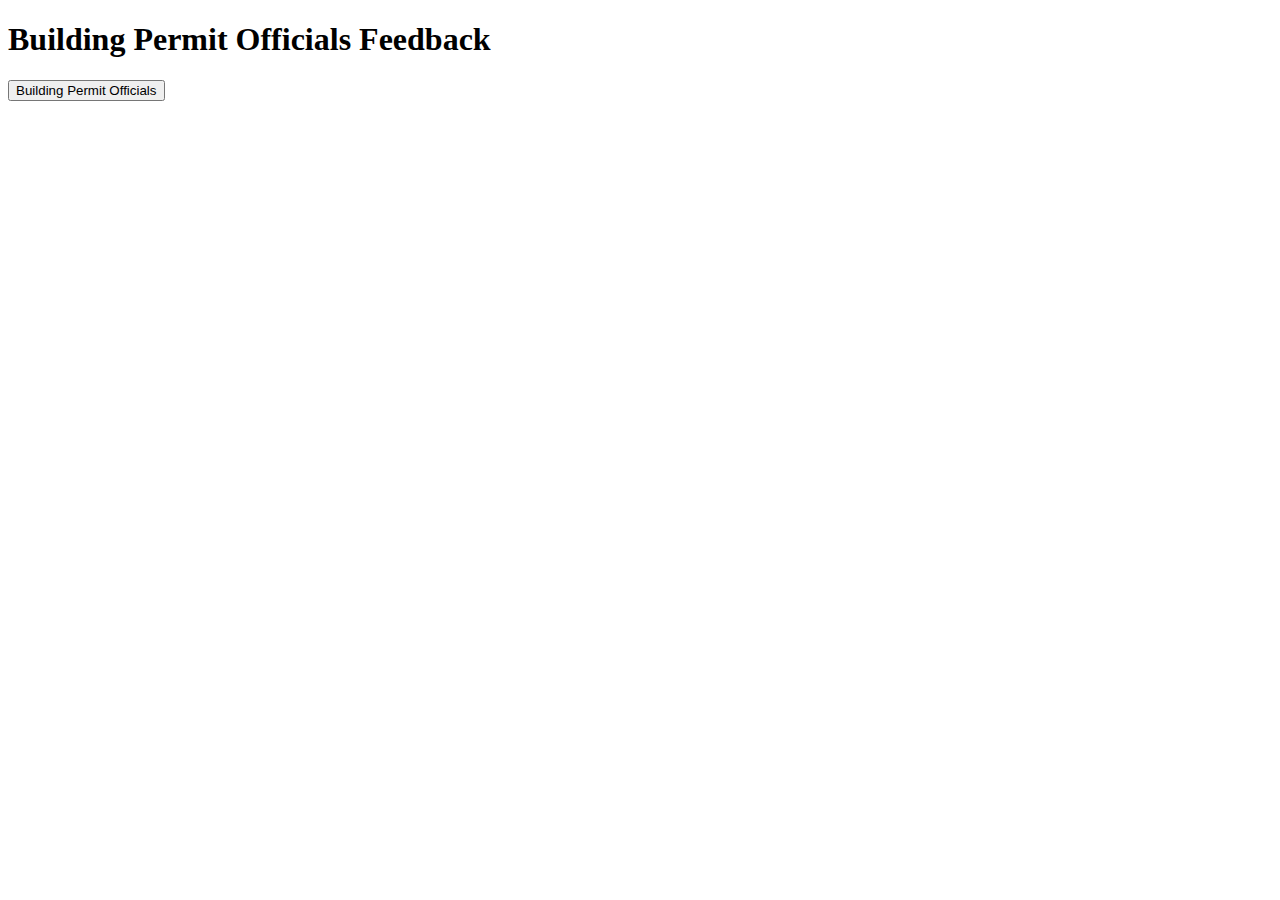
==== templates/index.html @ db4859dd "Initial Commit for Rating Building Permit officials" ====
<!DOCTYPE html>
<html lang="en">
<head>
    <meta charset="UTF-8">
        <!-- Stylesheet -->
    <link rel="stylesheet" type="text/css" href="./static/style.css" />
    <title>Building Permit Feedback</title>
</head>
<body>
<h1>Building Permit Officials Feedback</h1>
<button class="button1" onclick="location.href='/permitofficials'">Building Permit Officials</button>
</body>
</html>
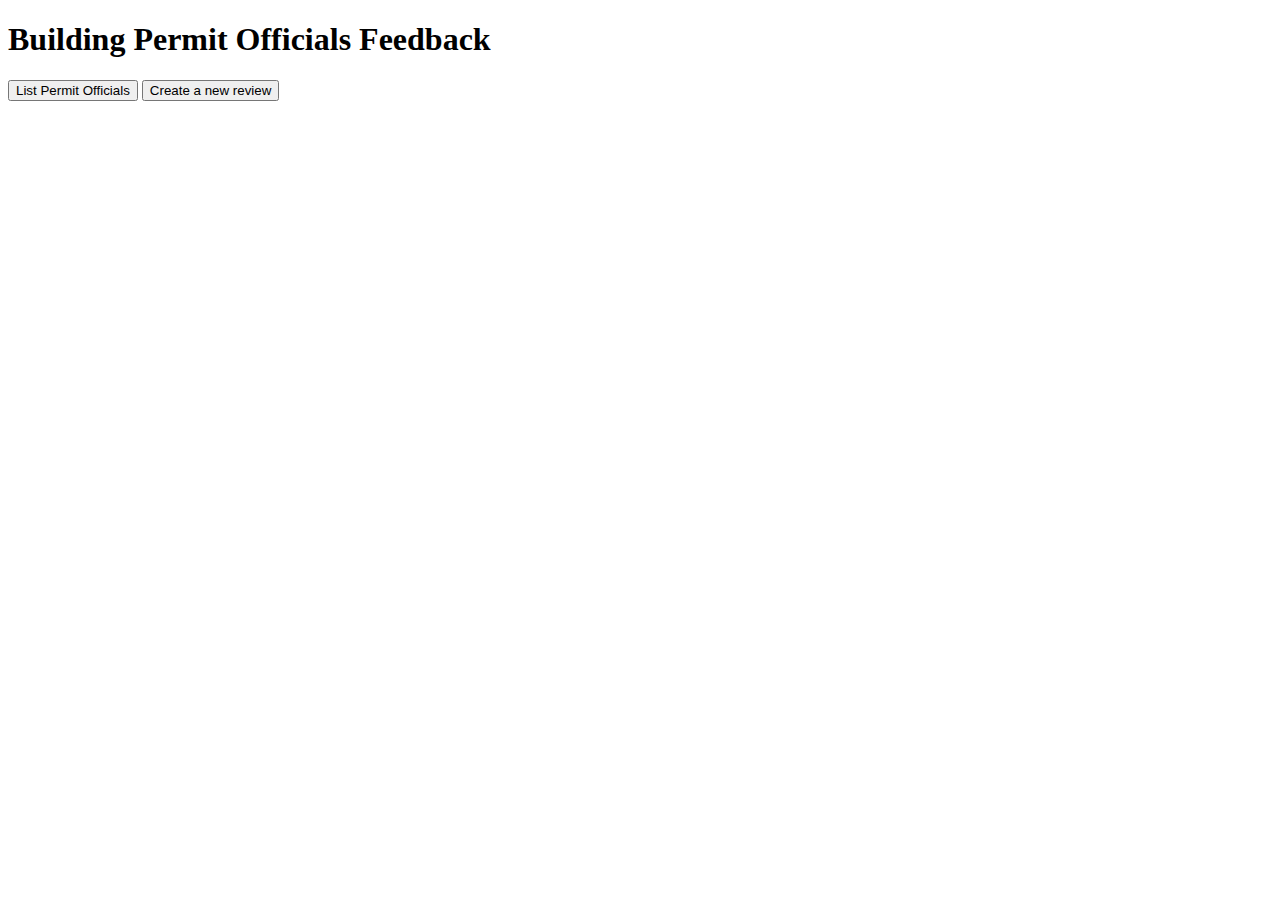
==== commit f6e47c79: "Started implementation of reviewinput page" ====
--- a/templates/index.html
+++ b/templates/index.html
@@ -8,6 +8,7 @@
 </head>
 <body>
 <h1>Building Permit Officials Feedback</h1>
-<button class="button1" onclick="location.href='/permitofficials'">Building Permit Officials</button>
+<button class="button1" onclick="location.href='/permitofficials'">List Permit Officials</button>
+<button class="button1" onclick="location.href='/reviewinput'">Create a new review</button>
 </body>
 </html>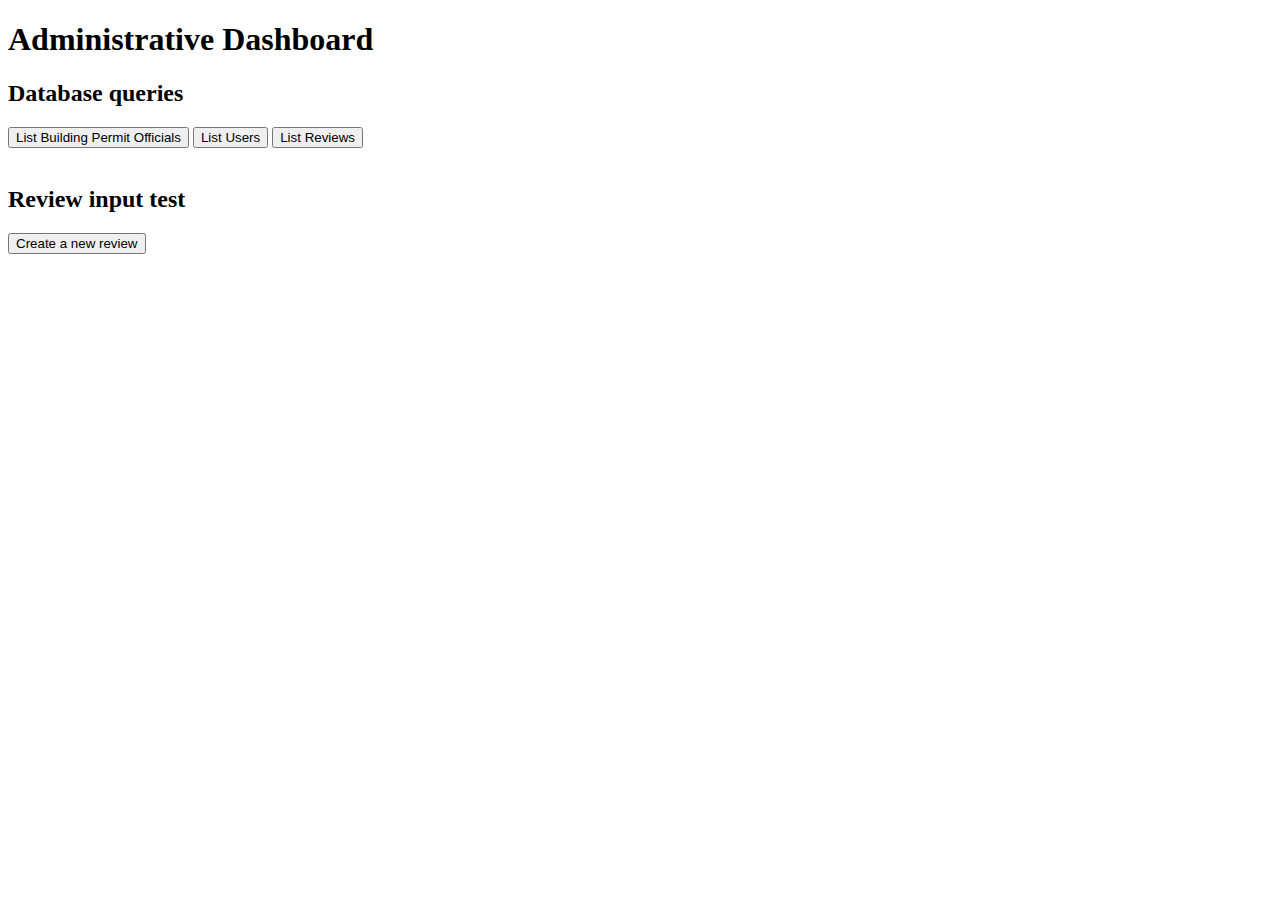
==== commit fa501878: "Added administrative UI for reviews and users" ====
--- a/templates/index.html
+++ b/templates/index.html
@@ -7,8 +7,14 @@
     <title>Building Permit Feedback</title>
 </head>
 <body>
-<h1>Building Permit Officials Feedback</h1>
-<button class="button1" onclick="location.href='/permitofficials'">List Permit Officials</button>
+<h1>Administrative Dashboard</h1>
+<h2>Database queries</h2>
+<button class="button1" onclick="location.href='/permitofficials'">List Building Permit Officials</button>
+<button class="button1" onclick="location.href='/users'">List Users</button>
+<button class="button1" onclick="location.href='/reviews'">List Reviews</button>
+<br>
+<br>
+<h2>Review input test</h2>
 <button class="button1" onclick="location.href='/reviewinput'">Create a new review</button>
 </body>
 </html>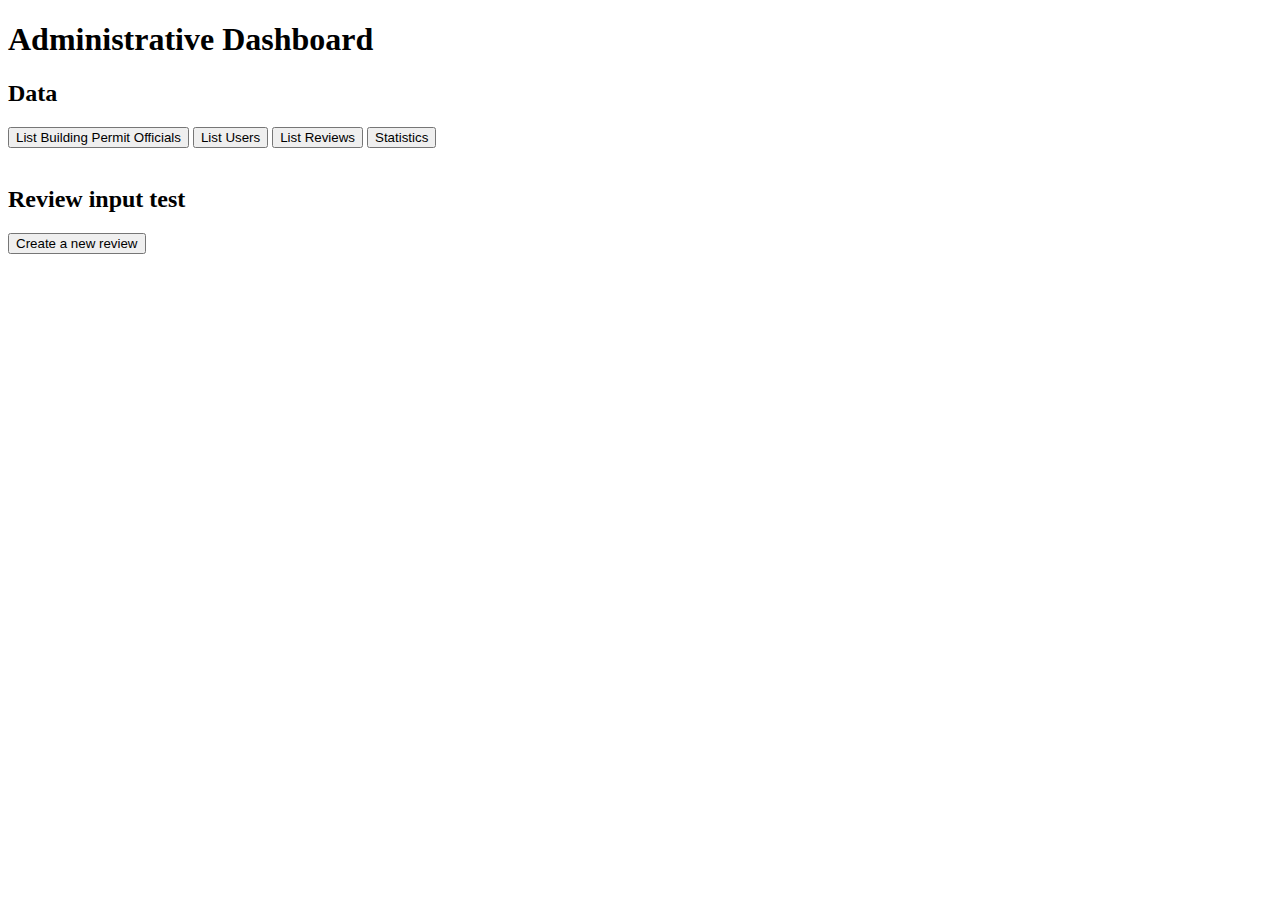
==== commit 8cbf724f: "Reformatted HTML tables for query results" ====
--- a/templates/index.html
+++ b/templates/index.html
@@ -8,10 +8,11 @@
 </head>
 <body>
 <h1>Administrative Dashboard</h1>
-<h2>Database queries</h2>
+<h2>Data</h2>
 <button class="button1" onclick="location.href='/permitofficials'">List Building Permit Officials</button>
 <button class="button1" onclick="location.href='/users'">List Users</button>
 <button class="button1" onclick="location.href='/reviews'">List Reviews</button>
+<button class="button1" onclick="location.href='/statistics'">Statistics</button>
 <br>
 <br>
 <h2>Review input test</h2>
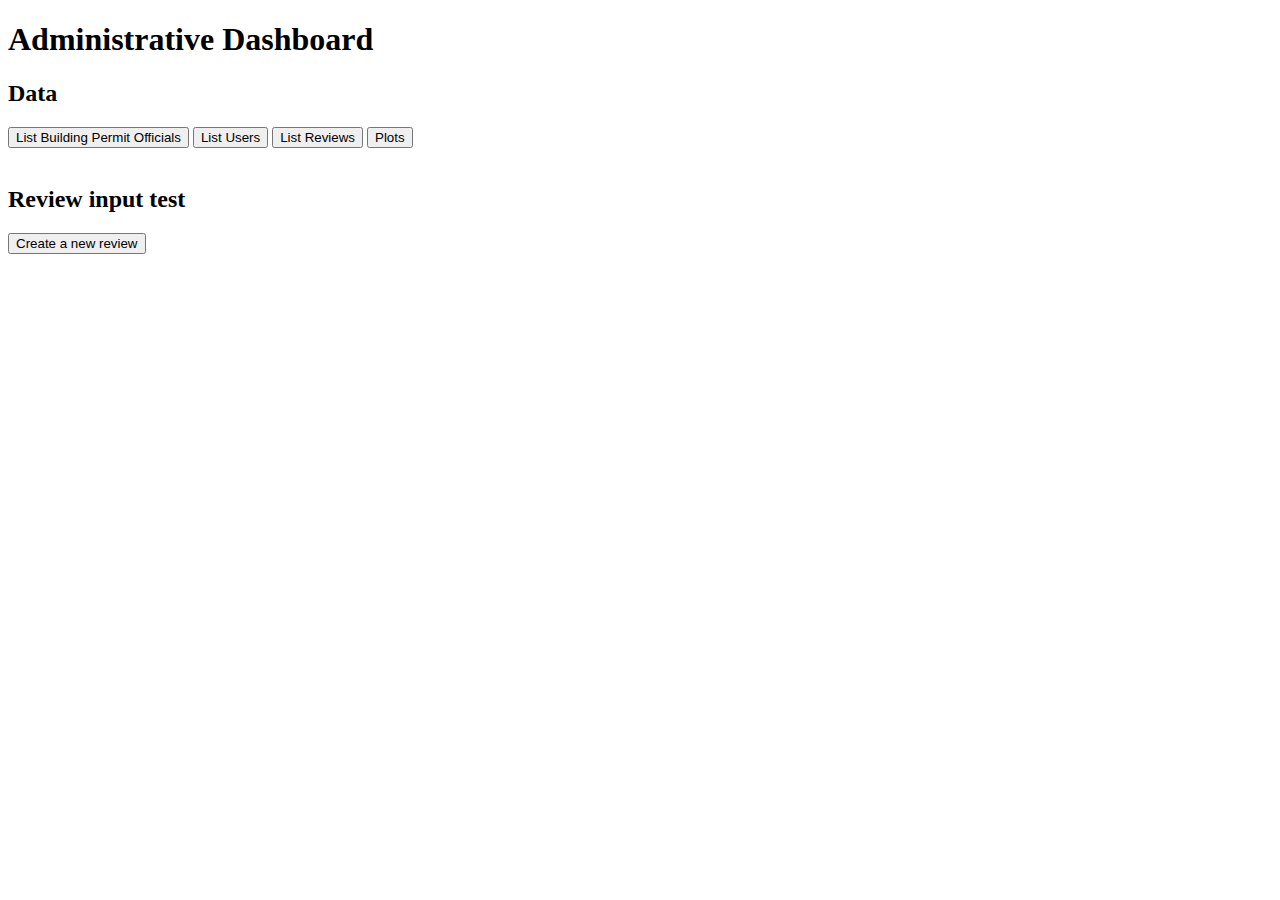
==== commit ae0c6787: "Added Dashboard plots for performance" ====
--- a/templates/index.html
+++ b/templates/index.html
@@ -12,7 +12,7 @@
 <button class="button1" onclick="location.href='/permitofficials'">List Building Permit Officials</button>
 <button class="button1" onclick="location.href='/users'">List Users</button>
 <button class="button1" onclick="location.href='/reviews'">List Reviews</button>
-<button class="button1" onclick="location.href='/statistics'">Statistics</button>
+<button class="button1" onclick="location.href='/plots'">Plots</button>
 <br>
 <br>
 <h2>Review input test</h2>
